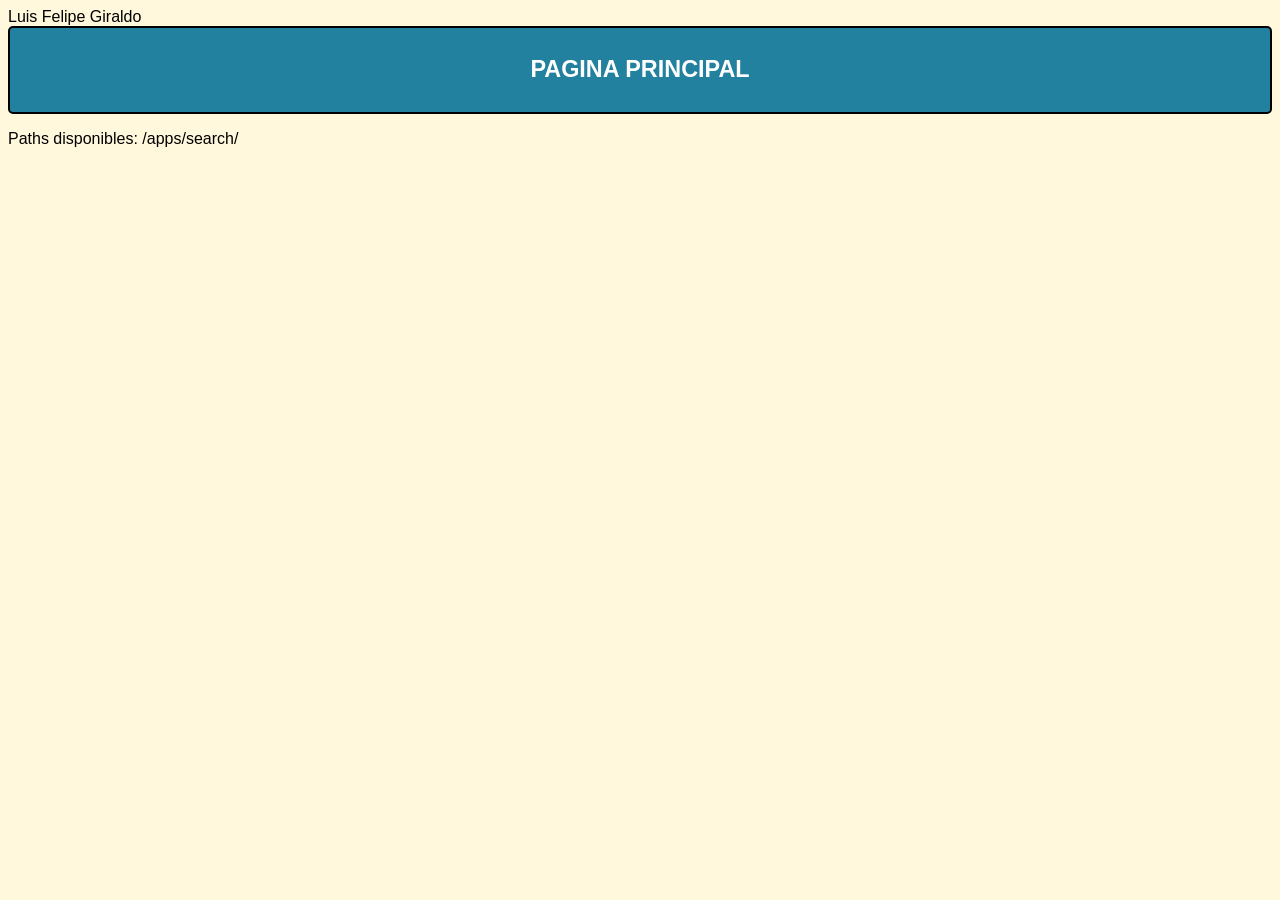
==== src/main/webapp/index.html @ a8991dfe "Get completado y Post en desarrollo" ====
<!DOCTYPE html>
<html>
  <head>
    <autor>Luis Felipe Giraldo</autor>
    <meta charset="utf-8" />
    <title>HTML</title>
    <meta name="viewport" content="width=device-width, initial-scale=1.0" />
    <style>
      * {
        box-sizing: border-box;
      }
      body {
        font-family: Arial, Helvetica, sans-serif;
        background-color: cornsilk;
      }
      .header {
        background-color: rgb(34, 129, 158);
        padding: 5px;
        text-align: center;
        font-size: 20px;
        color: white;
        border: 2px solid black;
        border-radius: 5px;
      }
      .container {
        margin-top: 15px;
      }
      input {
        padding: 12px 20px;
      }

      button {
        background-color: rgb(34, 129, 158);
        border: none;
        color: white;
        padding: 15px 32px;
        text-align: center;
        text-decoration: none;
        display: inline-block;
        border: 2px solid black;
        border-radius: 5px;
        cursor: pointer;
      }

      #pelicula {
        border: 2px solid black;
        border-radius: 5px;
        width: 75%;
        visibility: hidden;
      }
    </style>
  </head>
  <body>
    <div class="header">
      <h3>PAGINA PRINCIPAL</h3>
    </div>
    <p>Paths disponibles: /apps/search/</p>
  </body>
</html>
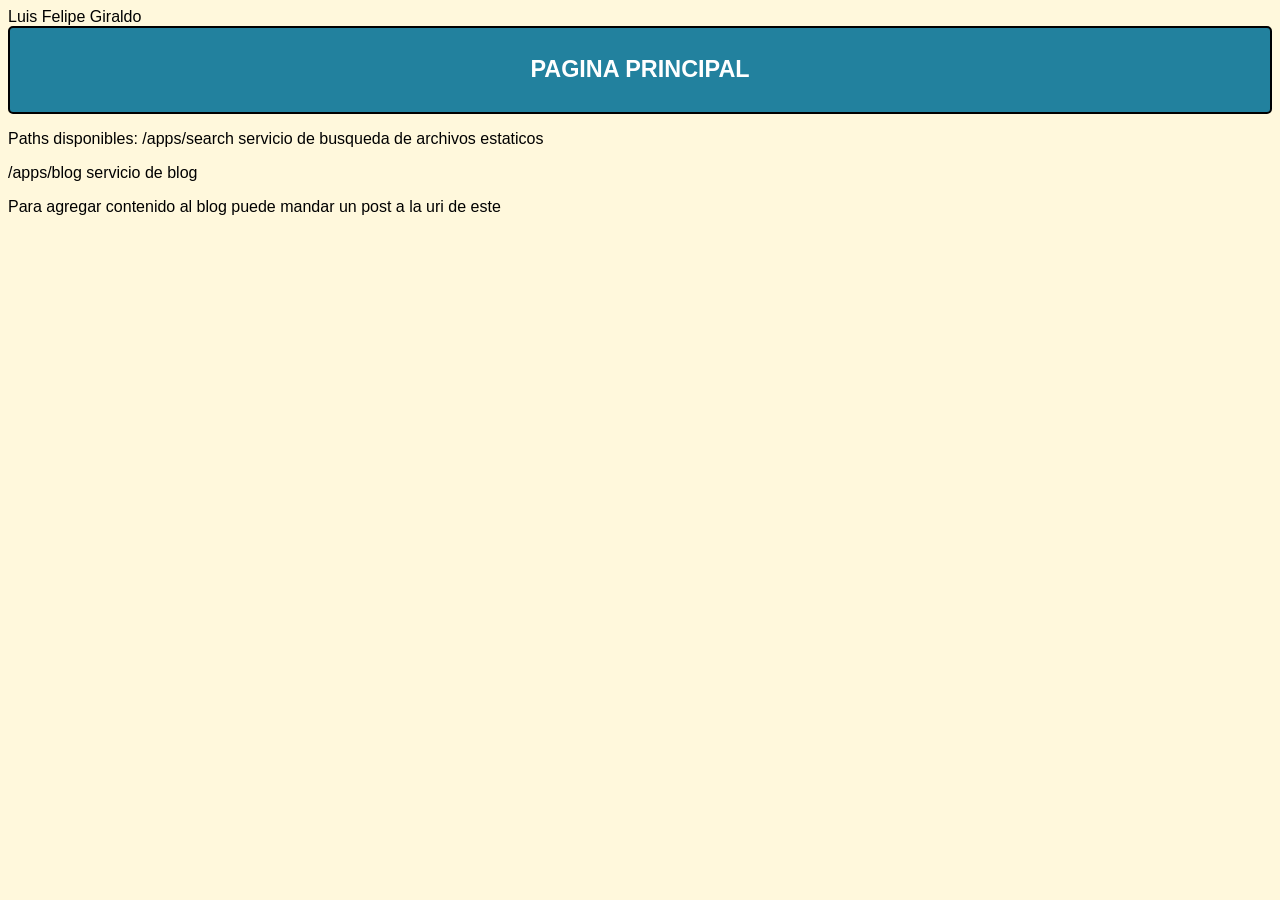
==== commit 872f749e: "Taller 3 finalizado readme pendiente" ====
--- a/src/main/webapp/index.html
+++ b/src/main/webapp/index.html
@@ -54,6 +54,8 @@
     <div class="header">
       <h3>PAGINA PRINCIPAL</h3>
     </div>
-    <p>Paths disponibles: /apps/search/</p>
+    <p>Paths disponibles: /apps/search servicio de busqueda de archivos estaticos</p>
+    <p>/apps/blog servicio de blog</p>
+    <p>Para agregar contenido al blog puede mandar un post a la uri de este</p>
   </body>
 </html>
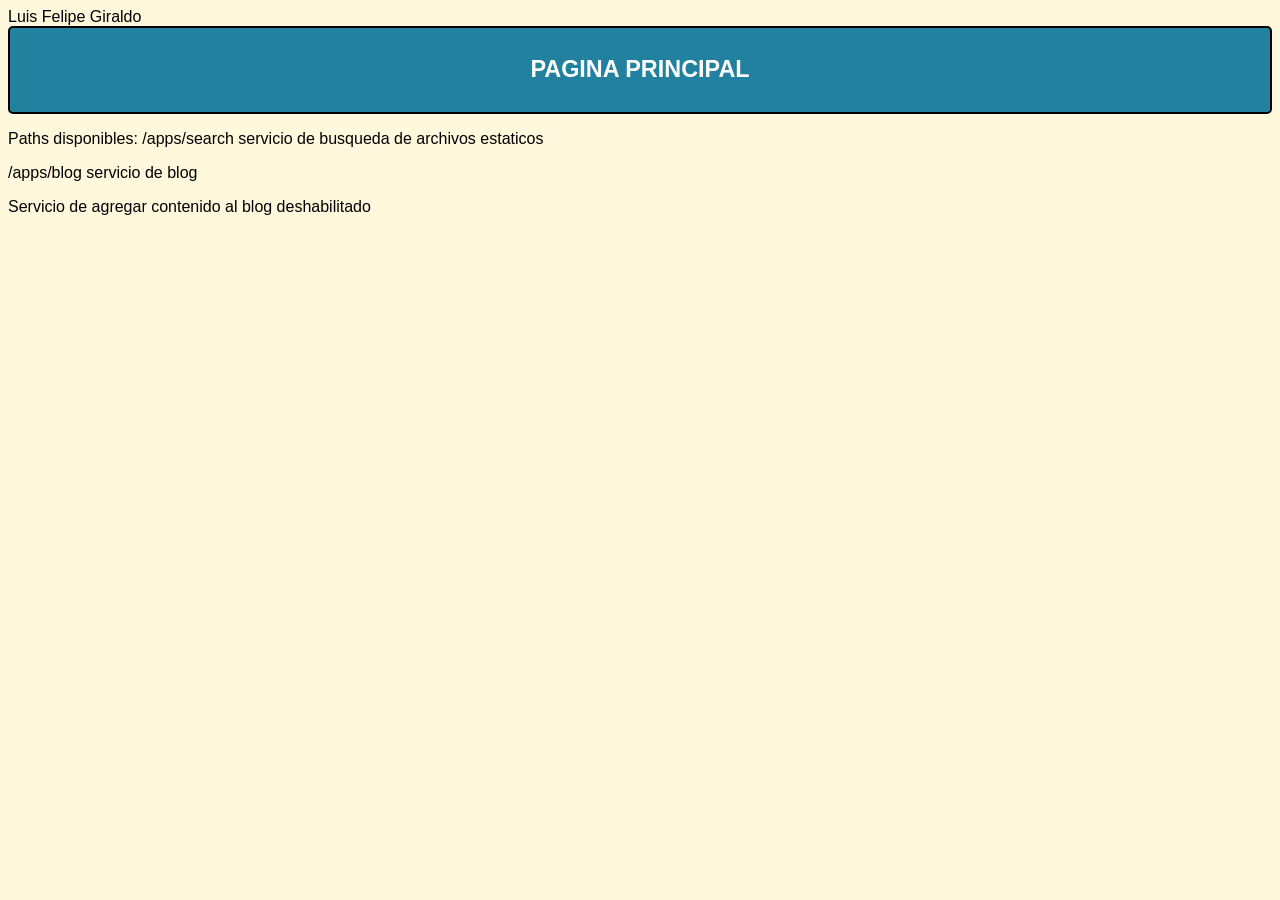
==== commit cb1cc4c1: "Post deshabilitado" ====
--- a/src/main/webapp/index.html
+++ b/src/main/webapp/index.html
@@ -56,6 +56,6 @@
     </div>
     <p>Paths disponibles: /apps/search servicio de busqueda de archivos estaticos</p>
     <p>/apps/blog servicio de blog</p>
-    <p>Para agregar contenido al blog puede mandar un post a la uri de este</p>
+    <p>Servicio de agregar contenido al blog deshabilitado</p>
   </body>
 </html>
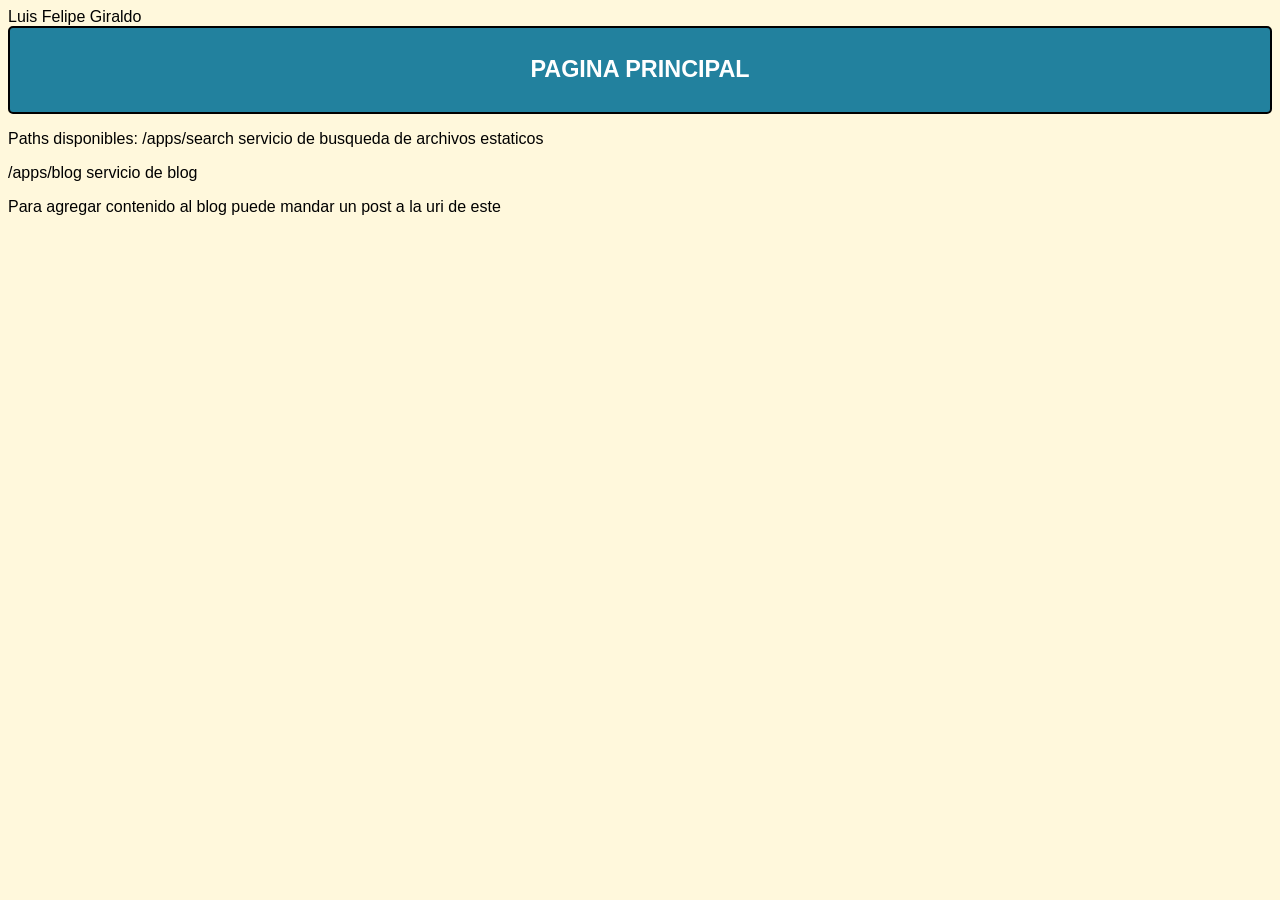
==== commit 7d070599: "Revert "Post deshabilitado" This reverts commit cb1cc4c10679e76534be5c0e7a500788ab530c4c." ====
--- a/src/main/webapp/index.html
+++ b/src/main/webapp/index.html
@@ -56,6 +56,6 @@
     </div>
     <p>Paths disponibles: /apps/search servicio de busqueda de archivos estaticos</p>
     <p>/apps/blog servicio de blog</p>
-    <p>Servicio de agregar contenido al blog deshabilitado</p>
+    <p>Para agregar contenido al blog puede mandar un post a la uri de este</p>
   </body>
 </html>
